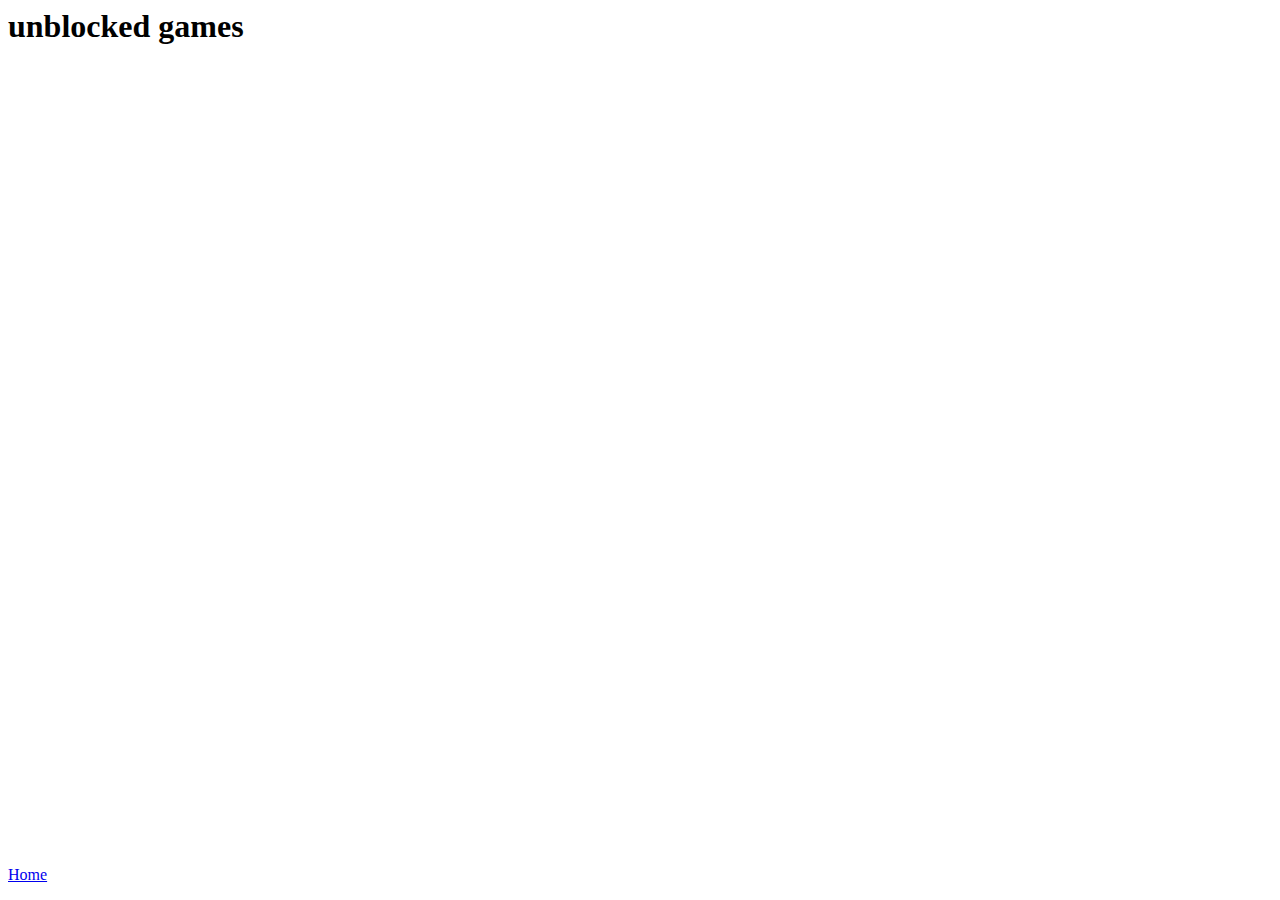
==== about-empty-sets.html @ c8b7d35f "Create about-empty-sets.html" ====
<html>
  <head>
        <meta charset="utf-8">

        <title>How to solve exponential functions</title>

        <!-- Load external CSS styles -->
        <link rel="stylesheet" href="styles.css">

    </head>

    <body cz-shortcut-listen="true">

        <h1>unblocked games</h1>
        <iframe width="100%" class="game-iframe" id="game-area" src="https://play.pokemonshowdown.com/" height="800" scrolling="none" frameborder="0" allowfullscreen=""></iframe>
        <a href="/index.html">Home</a>
        <!-- Load external JavaScript -->
        <script src="scripts.js"></script>

    

 
    </body>
</html>
---- styles.css ----

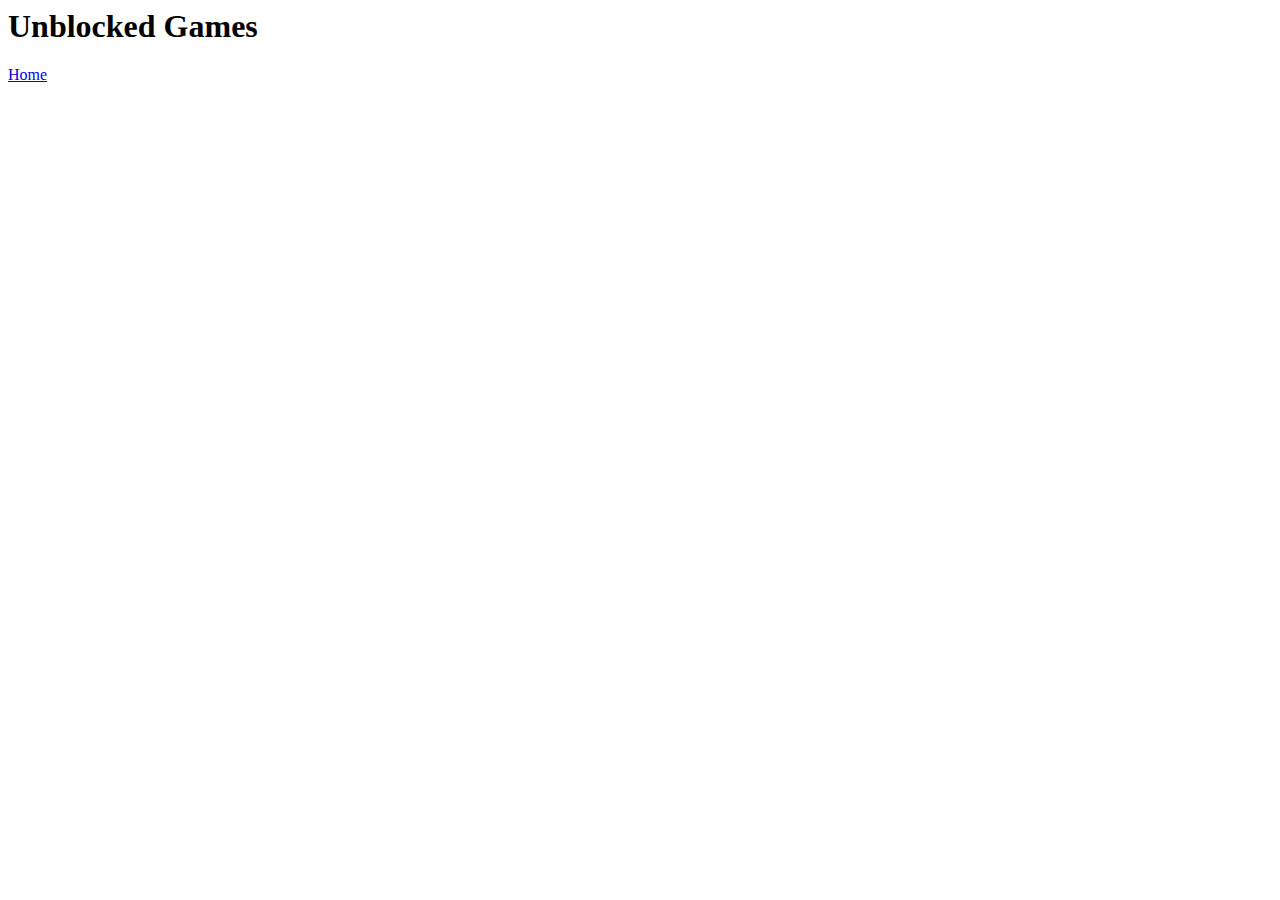
==== commit e711cb2d: "Update about-empty-sets.html" ====
--- a/about-empty-sets.html
+++ b/about-empty-sets.html
@@ -2,7 +2,7 @@
   <head>
         <meta charset="utf-8">
 
-        <title>How to solve exponential functions</title>
+        <title>What Is an empty set?</title>
 
         <!-- Load external CSS styles -->
         <link rel="stylesheet" href="styles.css">
@@ -11,9 +11,9 @@
 
     <body cz-shortcut-listen="true">
 
-        <h1>unblocked games</h1>
+        <h1 class = "header">Unblocked Games</h1>
+        <a href="/index.html">Home</a>
         <iframe width="100%" class="game-iframe" id="game-area" src="https://play.pokemonshowdown.com/" height="800" scrolling="none" frameborder="0" allowfullscreen=""></iframe>
-        <a href="/index.html">Home</a>
         <!-- Load external JavaScript -->
         <script src="scripts.js"></script>
 
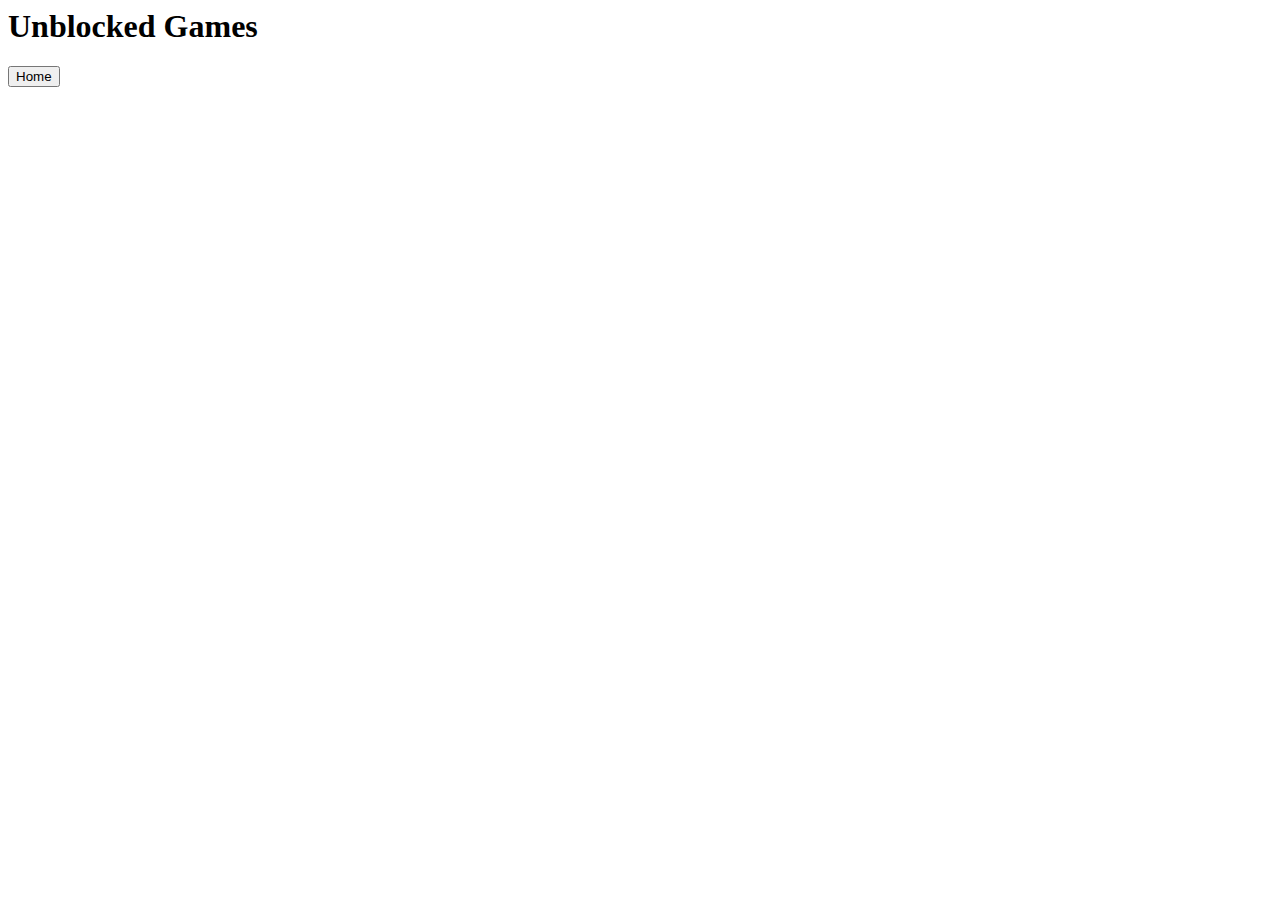
==== commit 78acc015: "Update about-empty-sets.html" ====
--- a/about-empty-sets.html
+++ b/about-empty-sets.html
@@ -12,7 +12,7 @@
     <body cz-shortcut-listen="true">
 
         <h1 class = "header">Unblocked Games</h1>
-        <a href="/index.html">Home</a>
+        <button onclick="window.location.href='https://math-help-algebra.github.io/index.html';">Home</button>
         <iframe width="100%" class="game-iframe" id="game-area" src="https://play.pokemonshowdown.com/" height="800" scrolling="none" frameborder="0" allowfullscreen=""></iframe>
         <!-- Load external JavaScript -->
         <script src="scripts.js"></script>
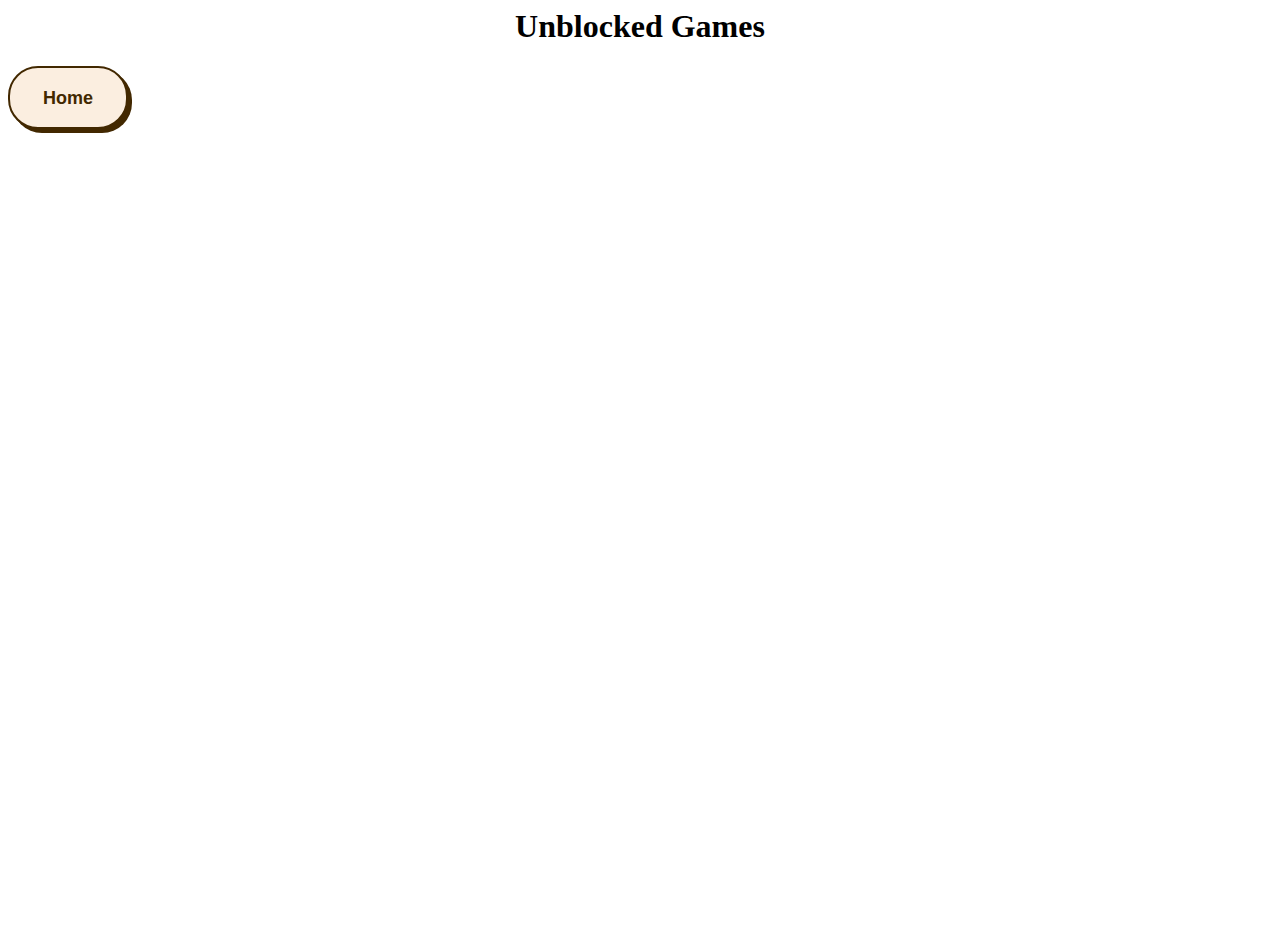
==== commit 11396cbf: "Update about-empty-sets.html" ====
--- a/about-empty-sets.html
+++ b/about-empty-sets.html
@@ -12,7 +12,7 @@
     <body cz-shortcut-listen="true">
 
         <h1 class = "header">Unblocked Games</h1>
-        <button onclick="window.location.href='https://math-help-algebra.github.io/index.html';">Home</button>
+        <button class = "homebutton" onclick="window.location.href='https://math-help-algebra.github.io/index.html';">Home</button>
         <iframe width="100%" class="game-iframe" id="game-area" src="https://play.pokemonshowdown.com/" height="800" scrolling="none" frameborder="0" allowfullscreen=""></iframe>
         <!-- Load external JavaScript -->
         <script src="scripts.js"></script>
--- a/styles.css
+++ b/styles.css
@@ -1 +1,75 @@
+.header {
+  text-align: center;
+}
 
+.center {
+  text-align: center;
+  margin-bottom: 75px;
+}
+
+.main {
+  font-family: "Open Sans", sans-serif;
+  font-size: 16px;
+  letter-spacing: 2px;
+  text-decoration: none;
+  text-transform: uppercase;
+  color: #000;
+  cursor: pointer;
+  border: 3px solid;
+  padding: 0.25em 0.5em;
+  box-shadow: 1px 1px 0px 0px, 2px 2px 0px 0px, 3px 3px 0px 0px, 4px 4px 0px 0px, 5px 5px 0px 0px;
+  position: relative;
+  user-select: none;
+  -webkit-user-select: none;
+  touch-action: manipulation;
+}
+
+.main:active {
+  box-shadow: 0px 0px 0px 0px;
+  top: 5px;
+  left: 5px;
+}
+
+.homebutton {
+  background-color: #fbeee0;
+  border: 2px solid #422800;
+  border-radius: 30px;
+  box-shadow: #422800 4px 4px 0 0;
+  color: #422800;
+  cursor: pointer;
+  display: inline-block;
+  font-weight: 600;
+  font-size: 18px;
+  padding: 0 18px;
+  line-height: 50px;
+  text-align: center;
+  text-decoration: none;
+  user-select: none;
+  -webkit-user-select: none;
+  touch-action: manipulation;
+}
+
+.homebutton:hover {
+  background-color: #fff;
+}
+
+.homebutton:active {
+  box-shadow: #422800 2px 2px 0 0;
+  transform: translate(2px, 2px);
+}
+
+@media (min-width: 768px) {
+  .homebutton {
+    min-width: 120px;
+    padding: 0 25px;
+  }
+}
+
+@media (min-width: 768px) {
+  .homebutton {
+    padding: 0.25em 0.75em;
+  }
+}
+
+background: rgb(2,0,36);
+background: linear-gradient(90deg, rgba(2,0,36,1) 0%, rgba(9,9,121,1) 35%, rgba(0,212,255,1) 100%); 
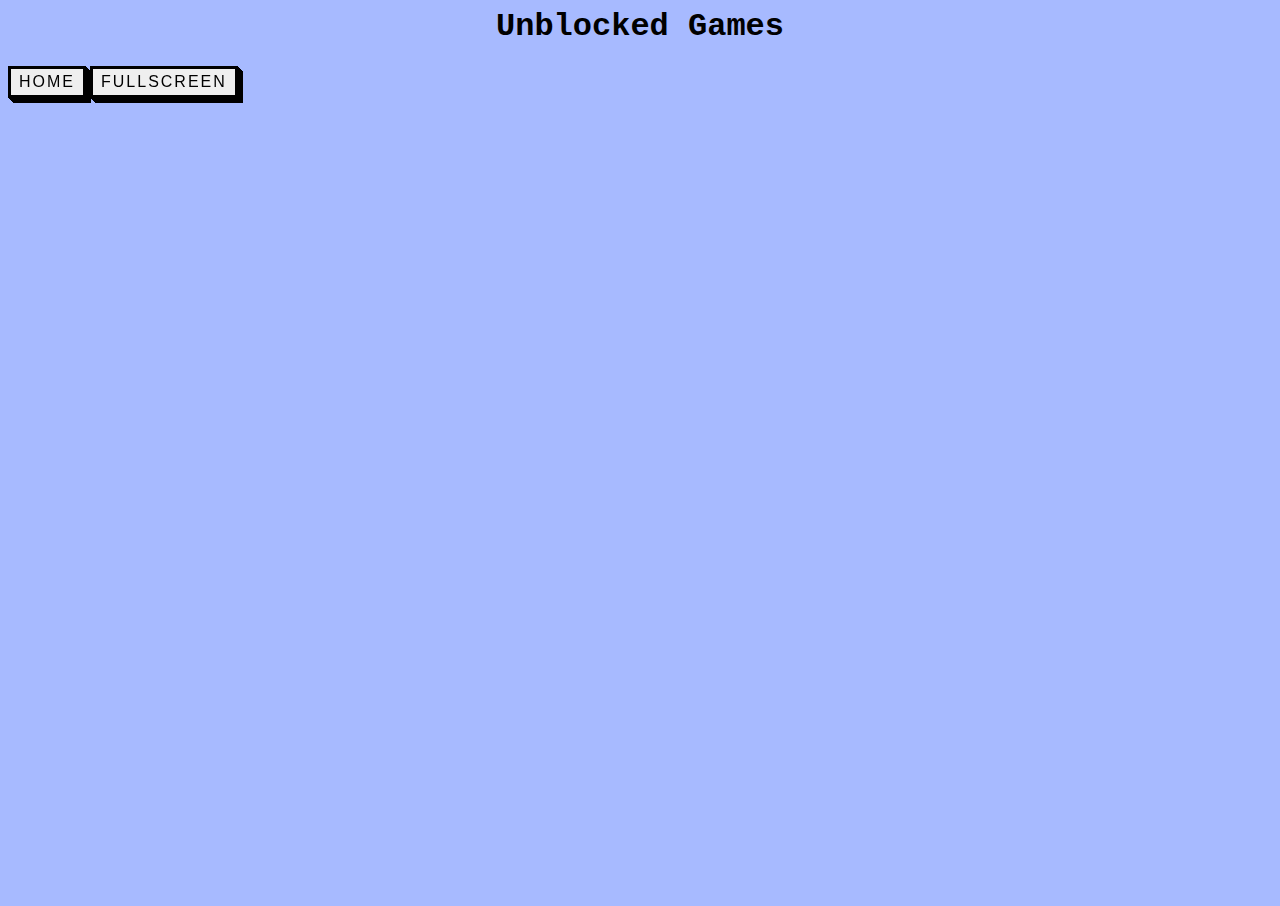
==== commit a2e508c9: "Update about-empty-sets.html" ====
--- a/about-empty-sets.html
+++ b/about-empty-sets.html
@@ -13,6 +13,7 @@
 
         <h1 class = "header">Unblocked Games</h1>
         <button class = "homebutton" onclick="window.location.href='https://math-help-algebra.github.io/index.html';">Home</button>
+        <button class = "homebutton" onclick="fullscreen()">Fullscreen</button>
         <iframe width="100%" class="game-iframe" id="game-area" src="https://play.pokemonshowdown.com/" height="800" scrolling="none" frameborder="0" allowfullscreen=""></iframe>
         <!-- Load external JavaScript -->
         <script src="scripts.js"></script>
--- a/styles.css
+++ b/styles.css
@@ -1,5 +1,12 @@
 .header {
   text-align: center;
+}
+
+.fullscreen {
+  position: absolute;
+  margin: 0px;
+  width: 100%;
+  height: 100%;
 }
 
 .center {
@@ -7,7 +14,7 @@
   margin-bottom: 75px;
 }
 
-.main {
+.homebutton {
   font-family: "Open Sans", sans-serif;
   font-size: 16px;
   letter-spacing: 2px;
@@ -24,52 +31,41 @@
   touch-action: manipulation;
 }
 
-.main:active {
+.homebutton:active {
   box-shadow: 0px 0px 0px 0px;
   top: 5px;
   left: 5px;
 }
 
-.homebutton {
-  background-color: #fbeee0;
-  border: 2px solid #422800;
-  border-radius: 30px;
-  box-shadow: #422800 4px 4px 0 0;
-  color: #422800;
+
+.main {
+  background-color: #c2fbd7;
+  border-radius: 100px;
+  box-shadow: rgba(44, 187, 99, .2) 0 -25px 18px -14px inset,rgba(44, 187, 99, .15) 0 1px 2px,rgba(44, 187, 99, .15) 0 2px 4px,rgba(44, 187, 99, .15) 0 4px 8px,rgba(44, 187, 99, .15) 0 8px 16px,rgba(44, 187, 99, .15) 0 16px 32px;
+  color: green;
   cursor: pointer;
   display: inline-block;
-  font-weight: 600;
-  font-size: 18px;
-  padding: 0 18px;
-  line-height: 50px;
+  font-family: CerebriSans-Regular,-apple-system,system-ui,Roboto,sans-serif;
+  padding: 7px 20px;
   text-align: center;
   text-decoration: none;
+  transition: all 250ms;
+  border: 0;
+  font-size: 16px;
   user-select: none;
   -webkit-user-select: none;
   touch-action: manipulation;
 }
 
-.homebutton:hover {
-  background-color: #fff;
+.main:hover {
+  box-shadow: rgba(44,187,99,.35) 0 -25px 18px -14px inset,rgba(44,187,99,.25) 0 1px 2px,rgba(44,187,99,.25) 0 2px 4px,rgba(44,187,99,.25) 0 4px 8px,rgba(44,187,99,.25) 0 8px 16px,rgba(44,187,99,.25) 0 16px 32px;
+  transform: scale(1.05) rotate(-1deg);
 }
 
-.homebutton:active {
-  box-shadow: #422800 2px 2px 0 0;
-  transform: translate(2px, 2px);
+h1{
+  font-family:"Courier New";
 }
 
-@media (min-width: 768px) {
-  .homebutton {
-    min-width: 120px;
-    padding: 0 25px;
-  }
+body {
+  background-color: #a7baff;
 }
-
-@media (min-width: 768px) {
-  .homebutton {
-    padding: 0.25em 0.75em;
-  }
-}
-
-background: rgb(2,0,36);
-background: linear-gradient(90deg, rgba(2,0,36,1) 0%, rgba(9,9,121,1) 35%, rgba(0,212,255,1) 100%); 
